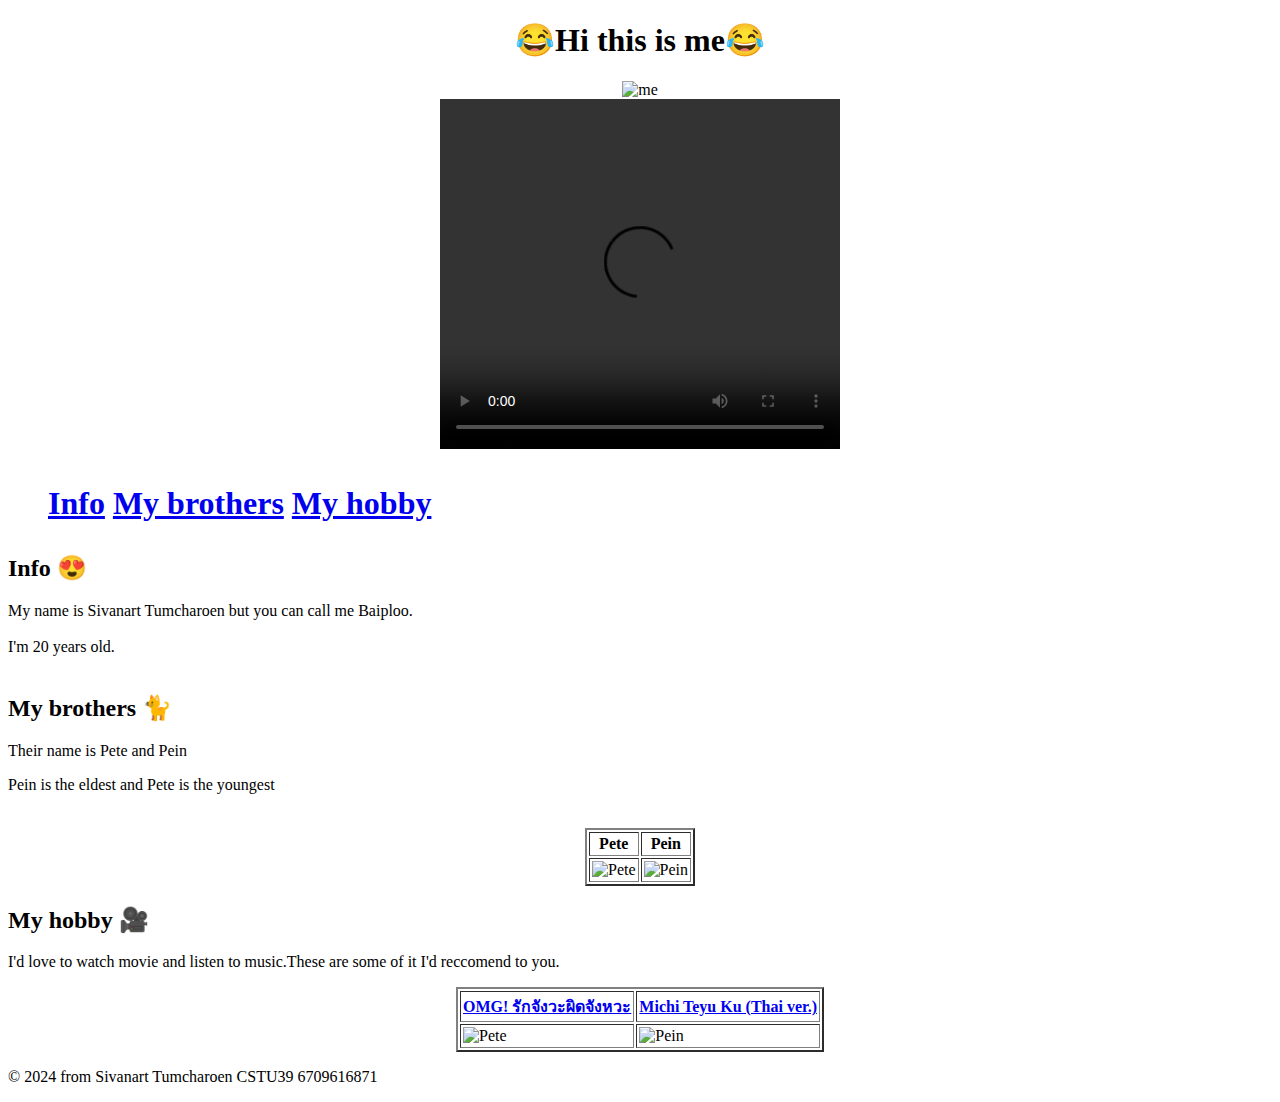
==== index.html @ 5cb3cb22 "My homepage" ====
<!DOCTYPE html>
<html lang="en">

<head>
    <title>MY CSTU WEBPAGE</title>
    <link rel="stylesheet" href="mystyle.css">
</head>

<body>
    <header>
        <div align="center">
            <h1>&#128514;Hi this is me&#128514; </h1>
            <img src="resources/My pic.jpg" alt="me" height="400" width="350"><br>
            <video width="400" height="350" controls>
                <source src="resources/My vdo.mp4" type="video/mp4">

            </video>
        </div>
        <h1>
            <nav>
                <ul>
                    <a href="#info">Info</a></li>
                    <a href="#my brothers">My brothers</a></li>
                    <a href="#hobby">My hobby</a></li>

                </ul>
            </nav>
        </h1>
    </header>


    <section id="info">

        <h2> Info &#128525</h2>
        <p>
            My name is Sivanart Tumcharoen but you can call me Baiploo.<br><br>
            I'm 20 years old.<br><br>

        </p>
        </div>
    </section>

    <section id="my brothers">
        <h2>My brothers &#128008</h2>
        <p>Their name is Pete and Pein</p>
        <p>Pein is the eldest and Pete is the youngest</p><br>




        <div align="center">
            <table border="2" cellspacing="2" cellpadding="2">
                <tr>
                    <th>Pete</th>
                    <th>Pein</th>
                </tr>
                <td>
                    <img src="resources/Pete Pic.jpg" alt="Pete" height="300">
                </td>

                <td>
                    <img src="resources/Pein Pic.jpg" alt="Pein" height="300">
                </td>

            </table>
        </div>

    </section>

    <section id="hobby">
        <h2>My hobby &#127909;</h2>
        <p>
            I'd love to watch movie and listen to music.These are some of it I'd reccomend to you.
        </p>

        <div align="center">
            <table border="2" cellspacing="2" cellpadding="2">
                <tr>
                    <th><a href="https://www.youtube.com/watch?v=MPqQ9Yo9XWA">OMG! รักจังวะผิดจังหวะ</a></th>
                    <th><a href="https://www.youtube.com/watch?v=sSec6Oxi5nA">Michi Teyu Ku (Thai ver.)</a></th>
                </tr>
                <td>
                    <img src="resources/Poster.jpg" alt="Pete" height="300">
                </td>

                <td>
                    <img src="resources/maxresdefault.jpg" alt="Pein" height="300">
                </td>

            </table>

        </div>

        <footer>
            <p>&copy; 2024 from Sivanart Tumcharoen CSTU39 6709616871</p>
        </footer>



</body>

</html>
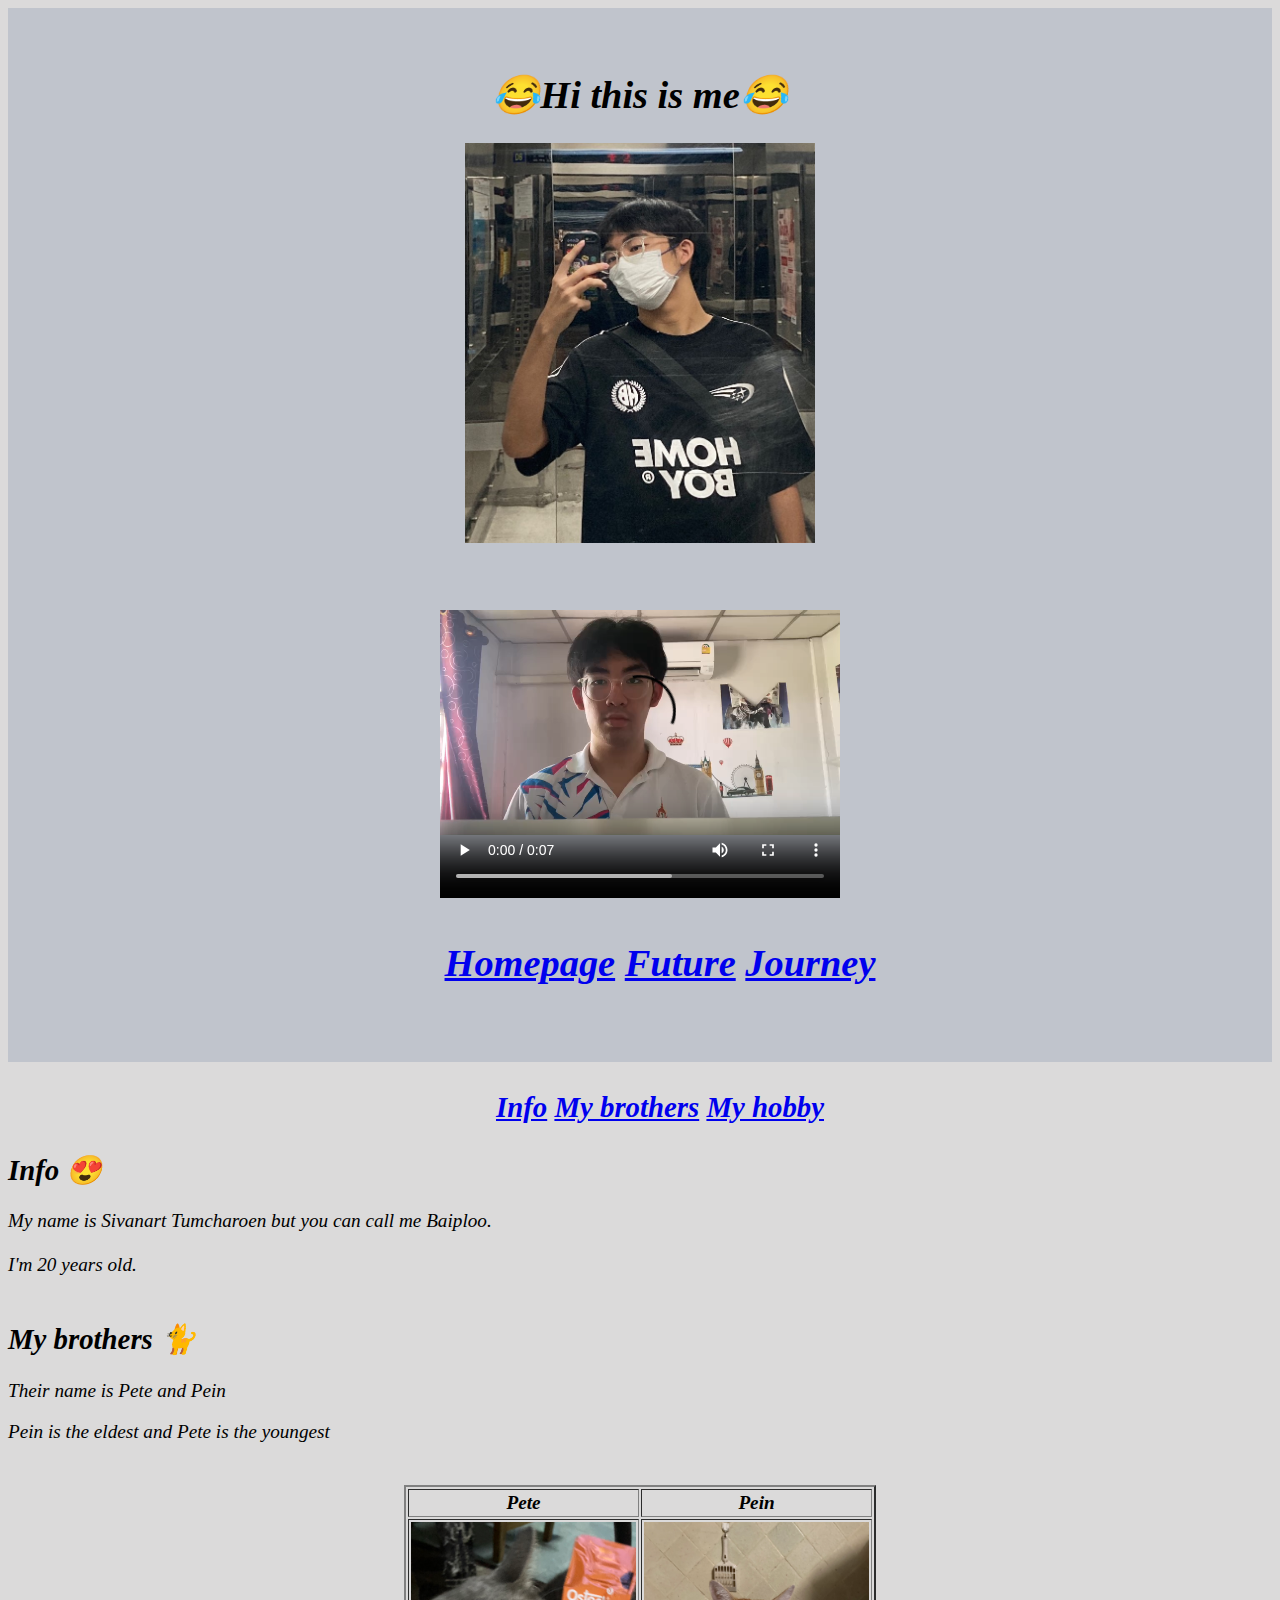
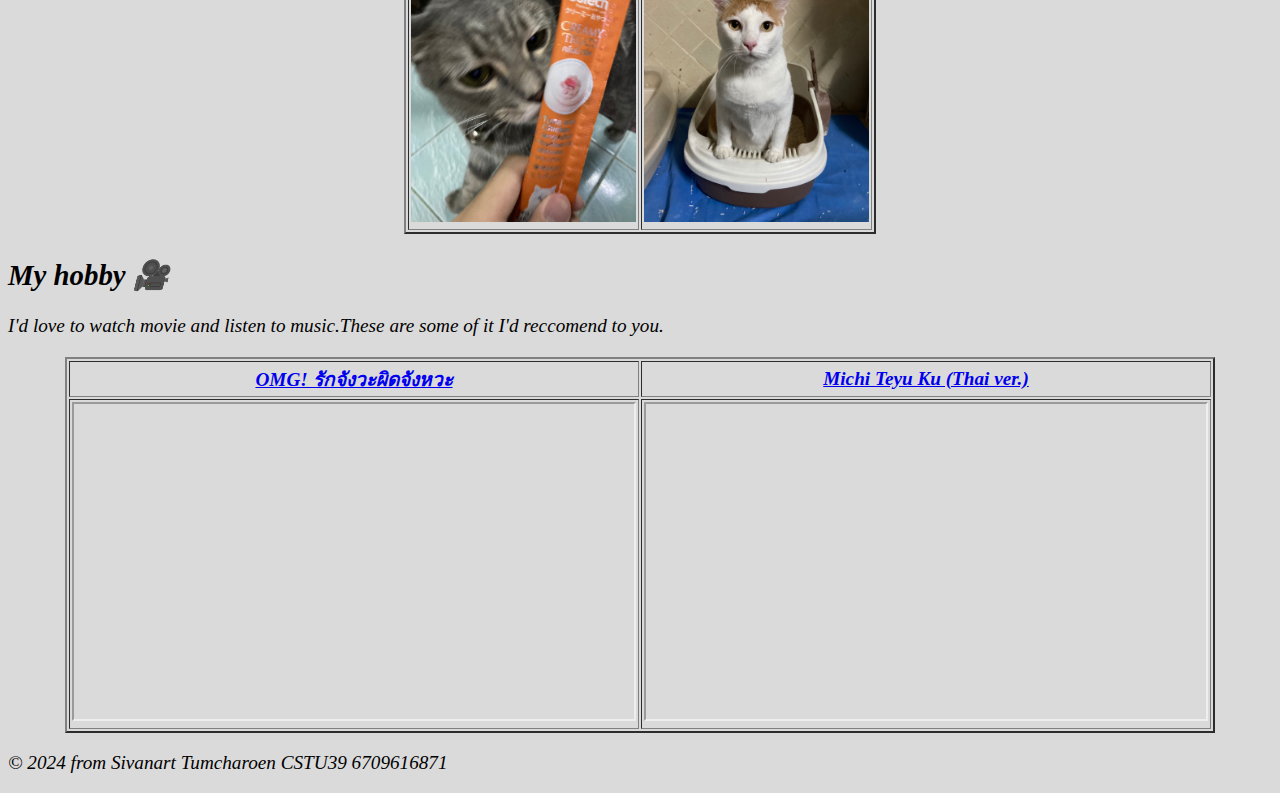
==== commit 9279009c: "change hobby photo  to youtube video" ====
--- a/index.html
+++ b/index.html
@@ -10,13 +10,27 @@
     <header>
         <div align="center">
             <h1>&#128514;Hi this is me&#128514; </h1>
-            <img src="resources/My pic.jpg" alt="me" height="400" width="350"><br>
-            <video width="400" height="350" controls>
-                <source src="resources/My vdo.mp4" type="video/mp4">
+        </div>
+        <img src="resources/My pic.jpg" alt="me" height="400" width="350"><br>
+        <video width="400" height="350" controls>
+            <source src="resources/My vdo.mp4" type="video/mp4">
 
-            </video>
-        </div>
+        </video>
+
         <h1>
+            <nav>
+                <ul>
+                    <a href="index.html">Homepage</a></li>
+                    <a href="myfuture.html">Future</a></li>
+                    <a href="myjourney.html">Journey</a></li>
+
+                </ul>
+            </nav>
+        </h1>
+    </header>
+
+    <div align="center">
+        <h2>
             <nav>
                 <ul>
                     <a href="#info">Info</a></li>
@@ -25,9 +39,8 @@
 
                 </ul>
             </nav>
-        </h1>
-    </header>
-
+        </h2>
+    </div>
 
     <section id="info">
 
@@ -80,11 +93,11 @@
                     <th><a href="https://www.youtube.com/watch?v=sSec6Oxi5nA">Michi Teyu Ku (Thai ver.)</a></th>
                 </tr>
                 <td>
-                    <img src="resources/Poster.jpg" alt="Pete" height="300">
+                    <iframe width="560" height="315" src="https://www.youtube.com/embed/MPqQ9Yo9XWA?si=TtLCRmId5uWzLxF0"></iframe> </iframe>
                 </td>
 
                 <td>
-                    <img src="resources/maxresdefault.jpg" alt="Pein" height="300">
+                    <iframe width="560" height="315" src="https://www.youtube.com/embed/sSec6Oxi5nA?si=T7iKm2yELRMDQLJg" ></iframe>
                 </td>
 
             </table>
--- a/mystyle.css
+++ b/mystyle.css
@@ -0,0 +1,16 @@
+header {
+    background: #c0c4cc;
+    /* สีพื้นหลังที่สดใส */
+    color: #000000;
+    text-align: center;
+    padding: 2em 0;
+    ;
+    
+}
+
+body {
+    background-color: #dbdada;
+    color: #000;
+    font-style: oblique;
+    font-size: larger;
+}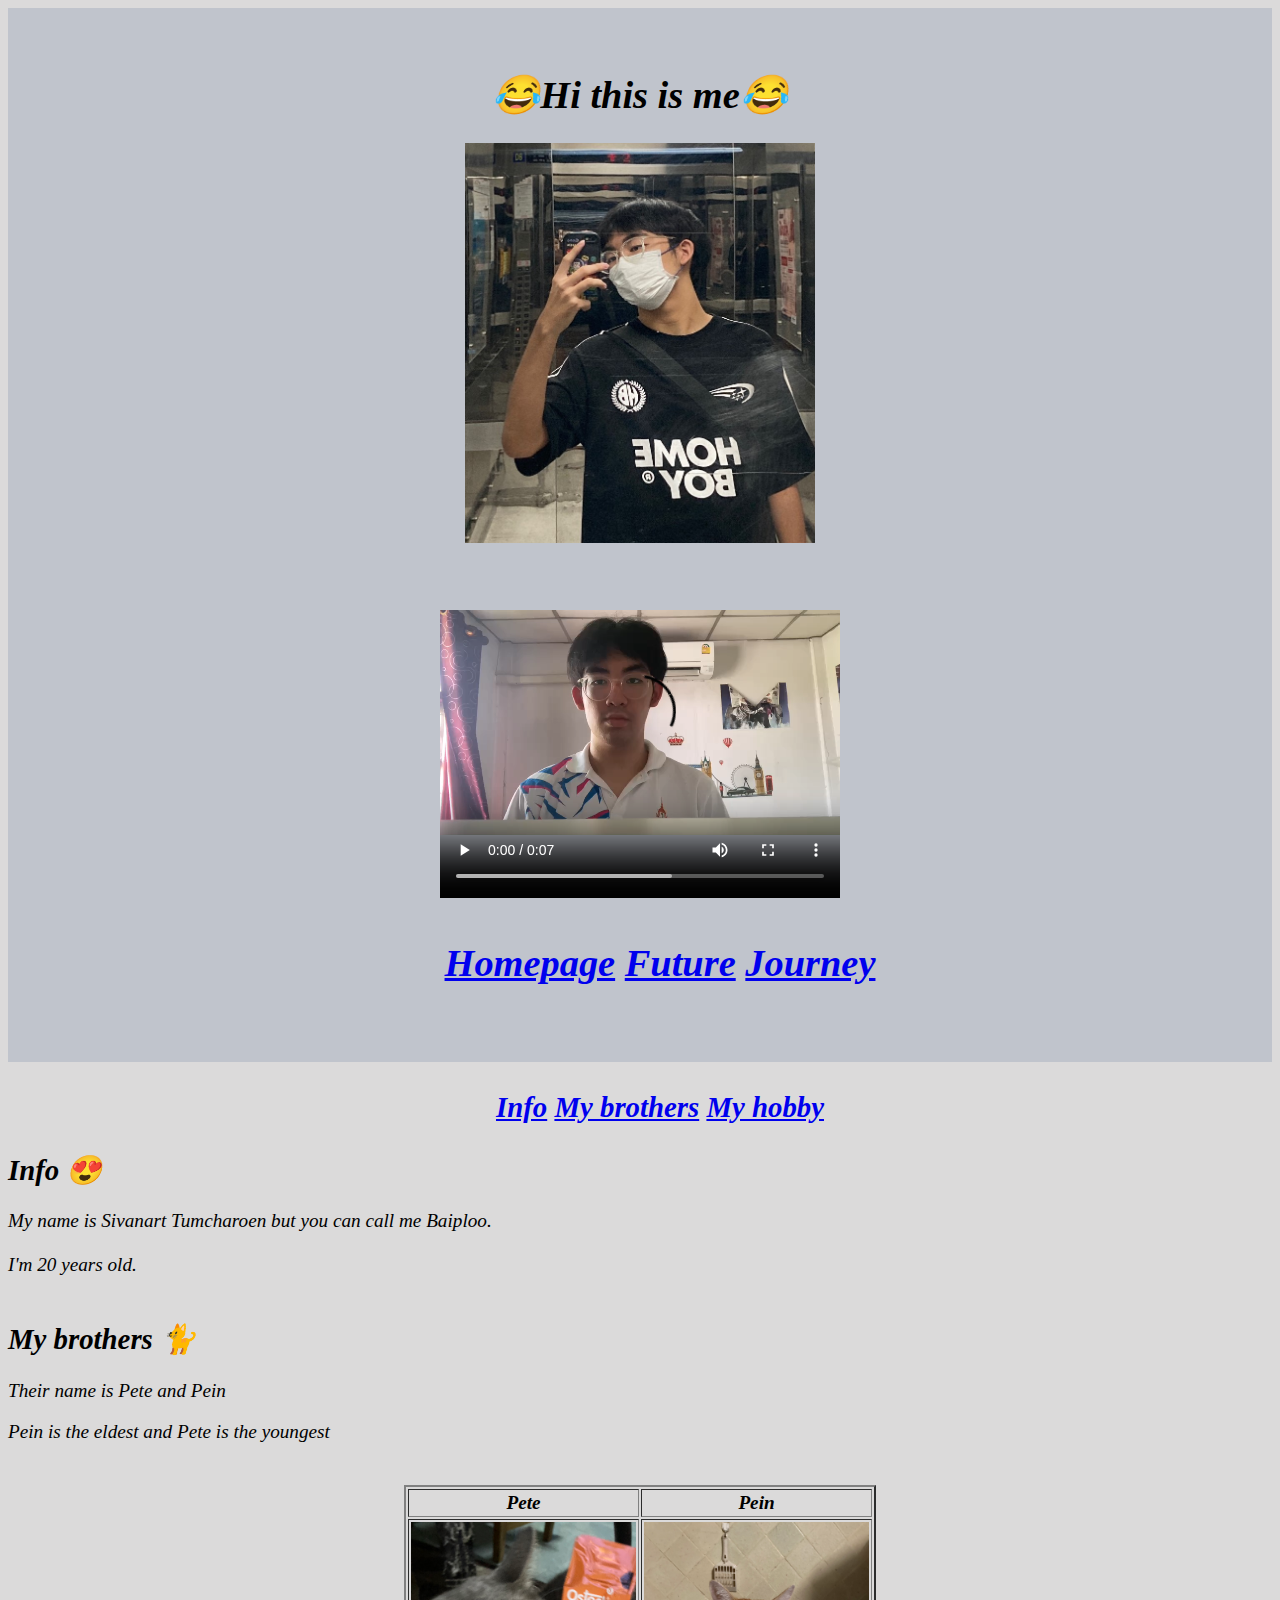
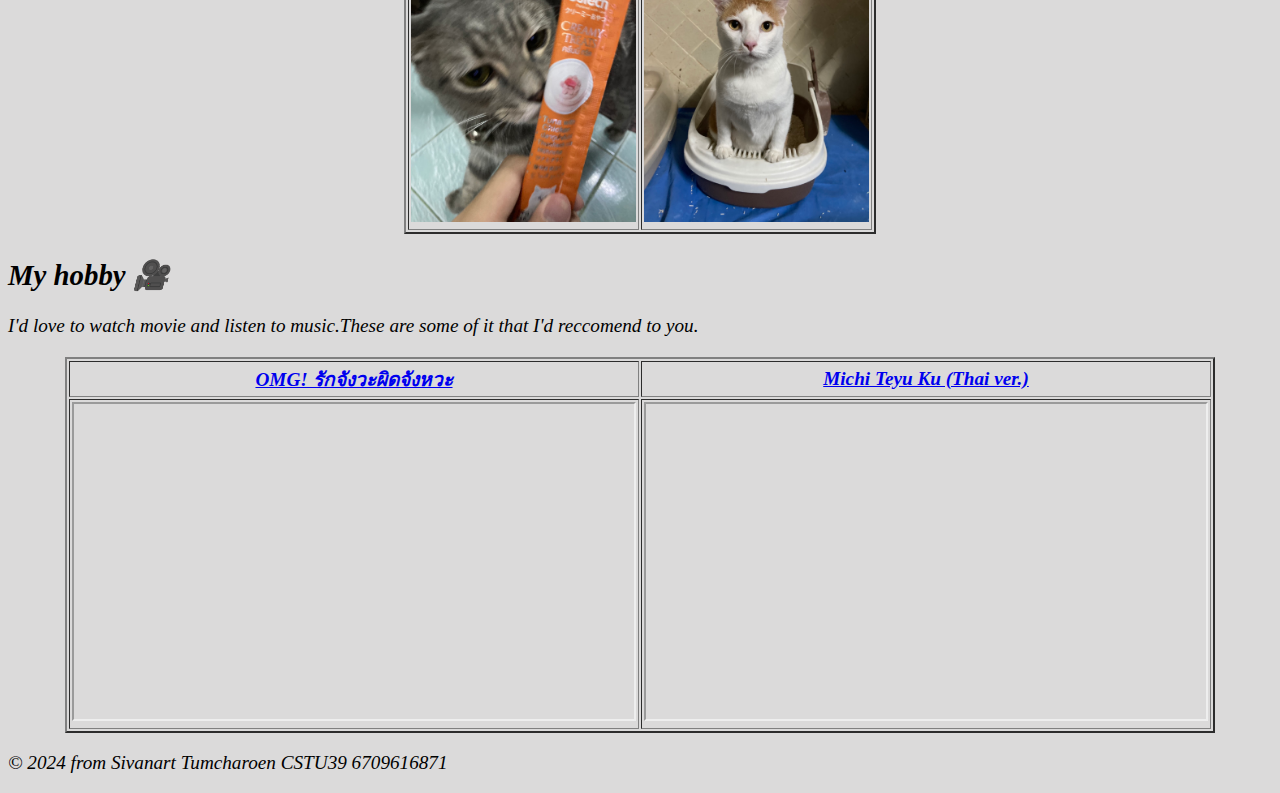
==== commit 38c38e75: "add some text" ====
--- a/index.html
+++ b/index.html
@@ -83,7 +83,7 @@
     <section id="hobby">
         <h2>My hobby &#127909;</h2>
         <p>
-            I'd love to watch movie and listen to music.These are some of it I'd reccomend to you.
+            I'd love to watch movie and listen to music.These are some of it that I'd reccomend to you.
         </p>
 
         <div align="center">
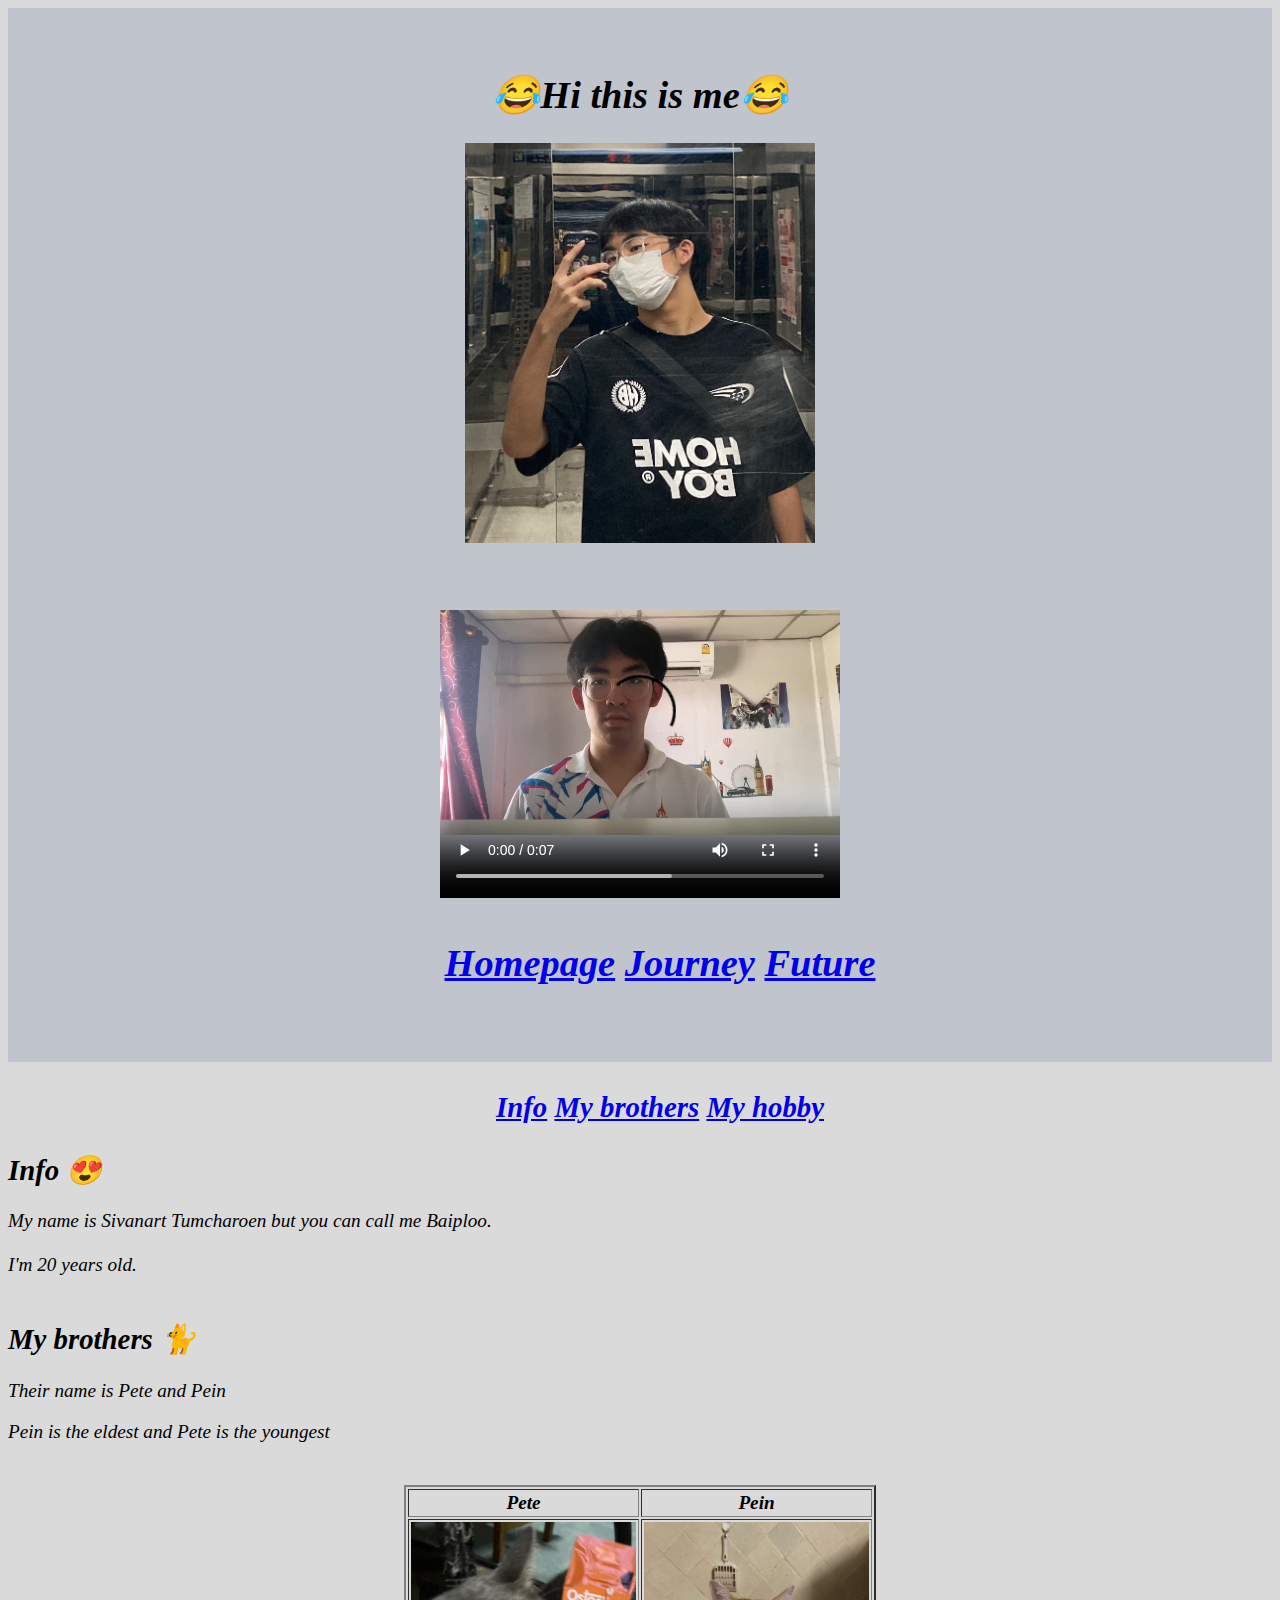
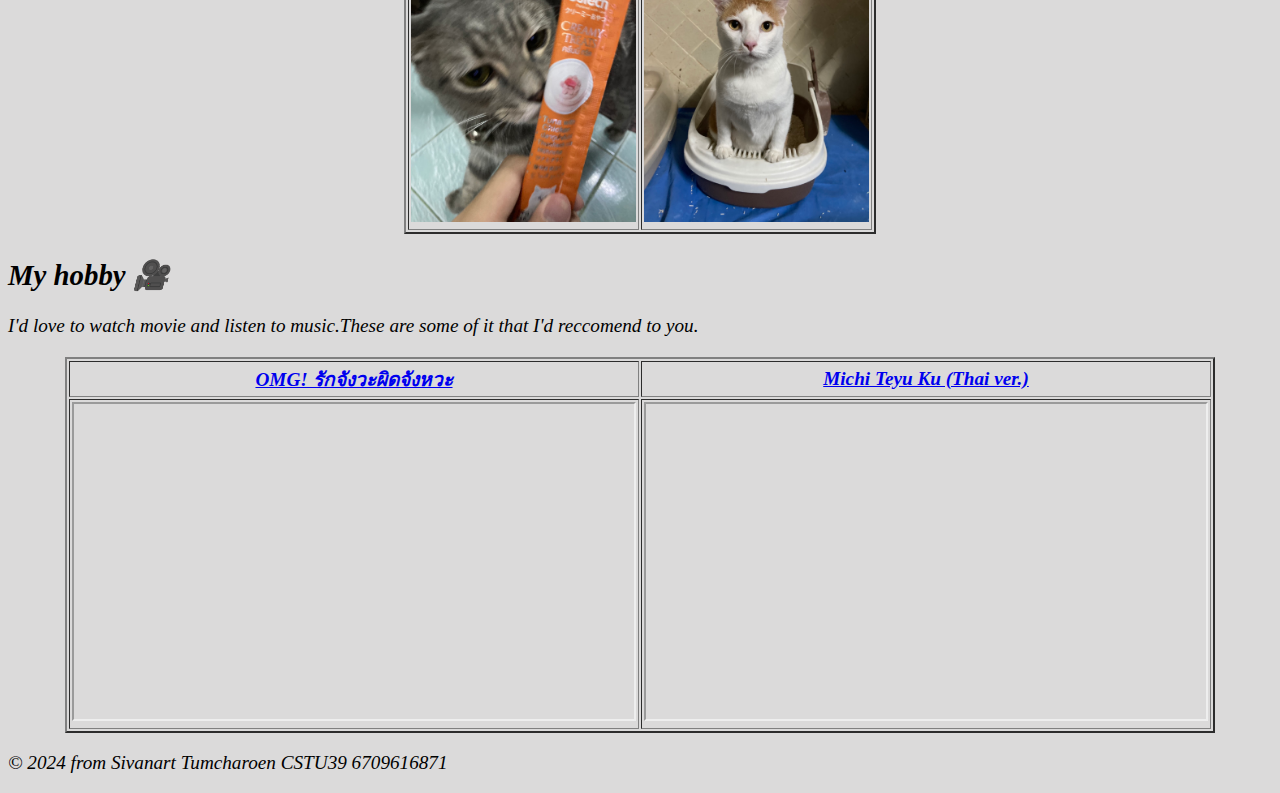
==== commit 55b1f64d: "change nav name" ====
--- a/index.html
+++ b/index.html
@@ -21,8 +21,8 @@
             <nav>
                 <ul>
                     <a href="index.html">Homepage</a></li>
+                    <a href="myjourney.html">Journey</a></li>
                     <a href="myfuture.html">Future</a></li>
-                    <a href="myjourney.html">Journey</a></li>
 
                 </ul>
             </nav>
@@ -93,11 +93,13 @@
                     <th><a href="https://www.youtube.com/watch?v=sSec6Oxi5nA">Michi Teyu Ku (Thai ver.)</a></th>
                 </tr>
                 <td>
-                    <iframe width="560" height="315" src="https://www.youtube.com/embed/MPqQ9Yo9XWA?si=TtLCRmId5uWzLxF0"></iframe> </iframe>
+                    <iframe width="560" height="315"
+                        src="https://www.youtube.com/embed/MPqQ9Yo9XWA?si=TtLCRmId5uWzLxF0"></iframe> </iframe>
                 </td>
 
                 <td>
-                    <iframe width="560" height="315" src="https://www.youtube.com/embed/sSec6Oxi5nA?si=T7iKm2yELRMDQLJg" ></iframe>
+                    <iframe width="560" height="315"
+                        src="https://www.youtube.com/embed/sSec6Oxi5nA?si=T7iKm2yELRMDQLJg"></iframe>
                 </td>
 
             </table>
--- a/mystyle.css
+++ b/mystyle.css
@@ -1,5 +1,6 @@
 header {
     background: #c0c4cc;
+    
     /* สีพื้นหลังที่สดใส */
     color: #000000;
     text-align: center;
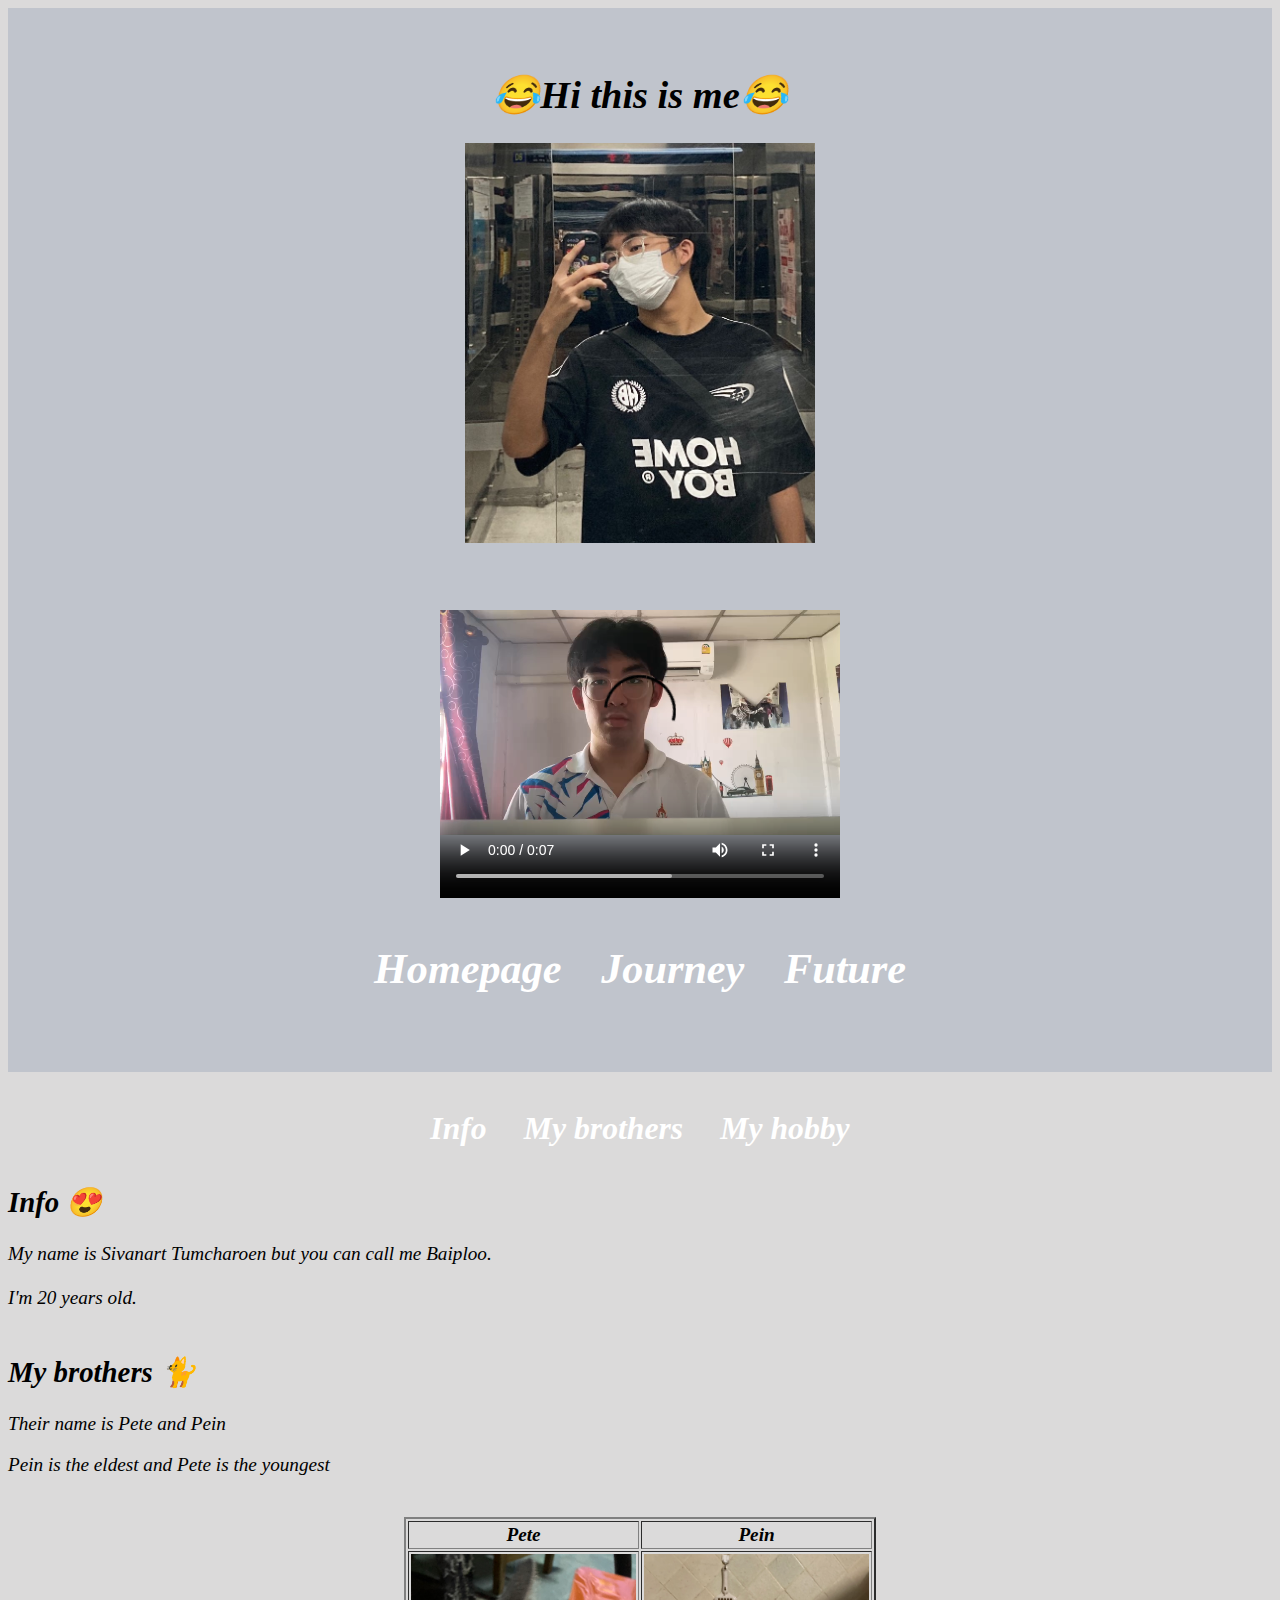
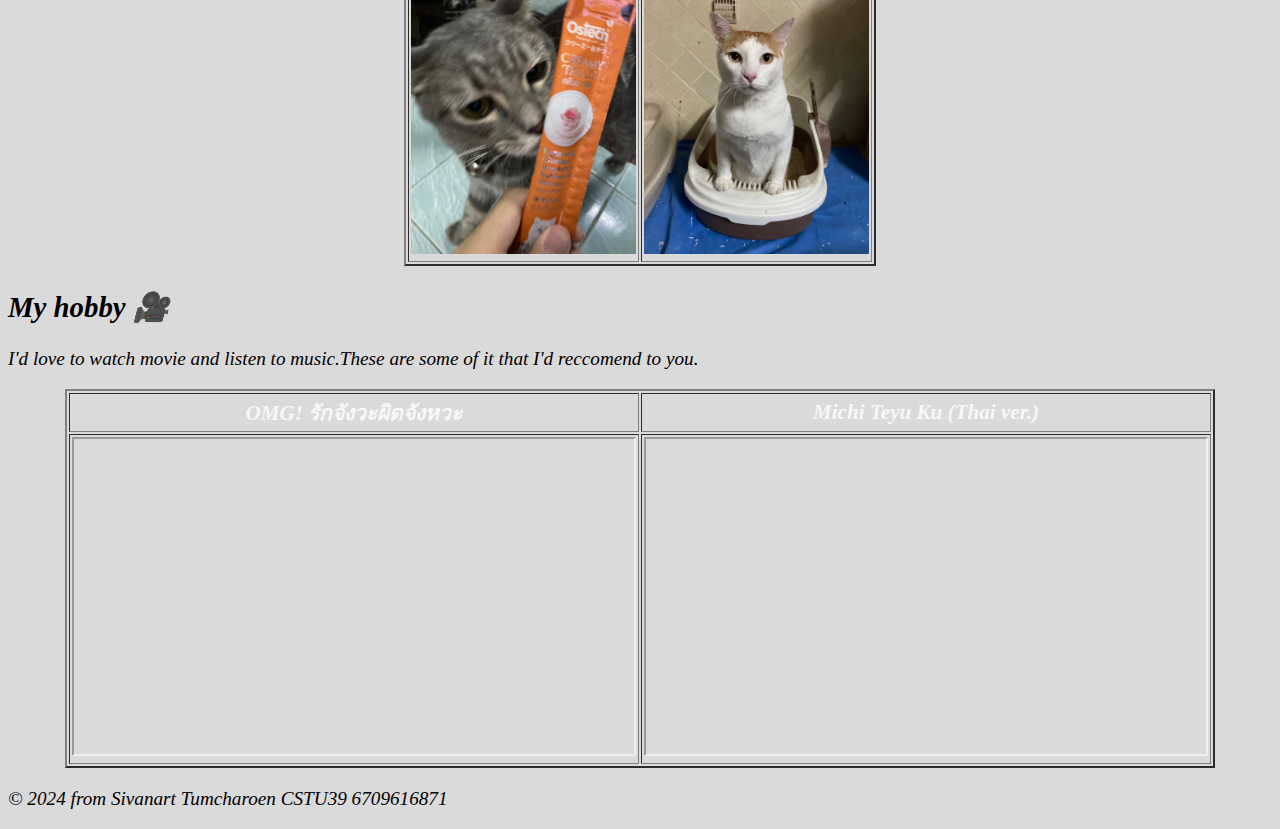
==== commit 2487b6a9: "add style to nav and add detail to myjourney.html" ====
--- a/index.html
+++ b/index.html
@@ -20,9 +20,9 @@
         <h1>
             <nav>
                 <ul>
-                    <a href="index.html">Homepage</a></li>
-                    <a href="myjourney.html">Journey</a></li>
-                    <a href="myfuture.html">Future</a></li>
+                    <li><a href="index.html">Homepage</a></li>
+                    <li><a href="myjourney.html">Journey</a></li>
+                    <li><a href="myfuture.html">Future</a></li>
 
                 </ul>
             </nav>
@@ -33,9 +33,9 @@
         <h2>
             <nav>
                 <ul>
-                    <a href="#info">Info</a></li>
-                    <a href="#my brothers">My brothers</a></li>
-                    <a href="#hobby">My hobby</a></li>
+                    <li><a href="#info">Info</a></li>
+                    <li><a href="#my brothers">My brothers</a></li>
+                    <li><a href="#hobby">My hobby</a></li>
 
                 </ul>
             </nav>
@@ -89,12 +89,16 @@
         <div align="center">
             <table border="2" cellspacing="2" cellpadding="2">
                 <tr>
-                    <th><a href="https://www.youtube.com/watch?v=MPqQ9Yo9XWA">OMG! รักจังวะผิดจังหวะ</a></th>
-                    <th><a href="https://www.youtube.com/watch?v=sSec6Oxi5nA">Michi Teyu Ku (Thai ver.)</a></th>
+                    <th>
+                        <li><a href="https://www.youtube.com/watch?v=MPqQ9Yo9XWA">OMG! รักจังวะผิดจังหวะ</a></li>
+                    </th>
+                    <th>
+                        <li><a href="https://www.youtube.com/watch?v=sSec6Oxi5nA">Michi Teyu Ku (Thai ver.)</a></li>
+                    </th>
                 </tr>
                 <td>
                     <iframe width="560" height="315"
-                        src="https://www.youtube.com/embed/MPqQ9Yo9XWA?si=TtLCRmId5uWzLxF0"></iframe> </iframe>
+                        src="https://www.youtube.com/embed/MPqQ9Yo9XWA?si=TtLCRmId5uWzLxF0"></iframe>
                 </td>
 
                 <td>
--- a/mystyle.css
+++ b/mystyle.css
@@ -14,4 +14,53 @@
     color: #000;
     font-style: oblique;
     font-size: larger;
+}
+
+nav {
+    padding: 15px;
+    text-align: center;
+    
+    
+}
+
+nav ul {
+    list-style: none;
+    margin: 0;
+    padding: 0;
+}
+
+nav ul li {
+    display: inline-block;
+    margin: 0 15px;
+}
+
+nav ul li a {
+    text-decoration: none;
+    color: hsl(0, 0%, 100%);
+    font-size: 1.1em;
+    transition: color 0.3s ease;
+}
+
+nav ul li a:hover {
+    color: #000000;
+}
+
+tr th li a:hover{
+    color: ;
+}
+
+tr th li {
+    display: inline-block;
+    margin: 0 15px;
+}
+
+tr th li a {
+    text-decoration: none;
+    color: hsl(0, 0%, 97%);
+    font-size: 1.1em;
+    transition: color 0.3s ease;
+}
+
+tr th li a:hover {
+    color: #000000;
 }